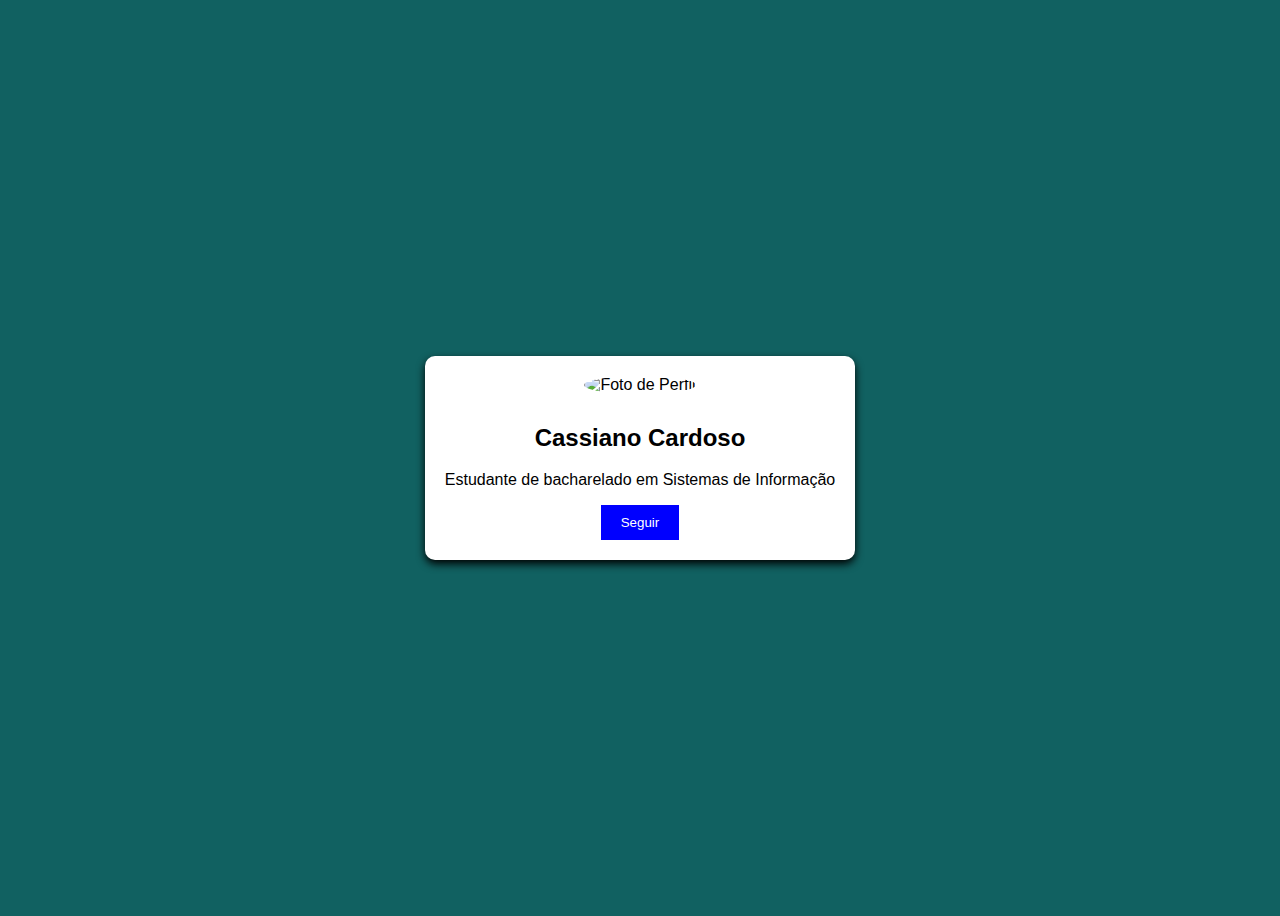
==== index.html @ 7ff00b2c "primeiro site" ====
<!DOCTYPE html> <!-- indica que o documento é HTML5-->
<html lang="en">
    <head>
        <meta charset="UTF-8"> <!-- sistema de codificação do português-->
        <!-- largura da página será a largura do dispositivo -->
        <meta name="viewport" content="width=device-width, initial-scale=1.0">
        <title> Cartão de Apresentação </title>
        <!-- faz referencia ao arquivo css-->
        <!-- rel é para designar o tipo da relação, que é folha de estilo-->
        <!-- href é a referencia do hipertexto-->
        <link rel="stylesheet" href="css/styles.css" />
        <!-- faz refererência ao arquivo JS -->
        <script src="js/scripts.js"> </script>
           
  
    </head>
    <body>
        <div class="container"> <!-- divisão lógica de conteúdo -->
            <img class= "Foto" src="https://placehold.co/150" alt="Foto de Perfil"/>
            <!-- cabeçalho de nível 2-->
            <h2> Cassiano Cardoso </h2>
            <!-- parágrafo -->
            <p> Estudante de bacharelado em Sistemas de Informação </p> 
            <button onclick="mensagem()"> Seguir </button>
        </div>
    </body>
</html>
---- css/styles.css ----
body {
    /* fonte do texto */
    font-family: Arial, sans-serif;
    background-color: rgb(17, 97, 97);
    /* usa modelo FlexBox, conceito de caixa para posicionamento */
    display: flex;
    justify-content: center; /* centraliza na horizontal */
    height: 100vh; /* altura da página 100% da altura da página*/
    align-items: center; /* centraliza na vertical */

}
.container {
    background-color: white;
    padding: 20px; /* espaçamento interno */
    border-radius: 10px; /* borda */
    text-align: center; /* texto centralizado */
    box-shadow: 0 4px 8px; /* sombra */
}
button {
    background-color: blue;
    color: white;
    border: none;
    /* 10 abaixo e 20 esquerda e direita */
    padding: 10px 20px;
}
/* ao passar o mouse em cima do botão */
button:hover {
    background-color: rgb(7, 45, 150);
}
.Foto {
    border-radius: 50%;
    width: 100px;
    height: 100px;
    margin-bottom: 10px;
}
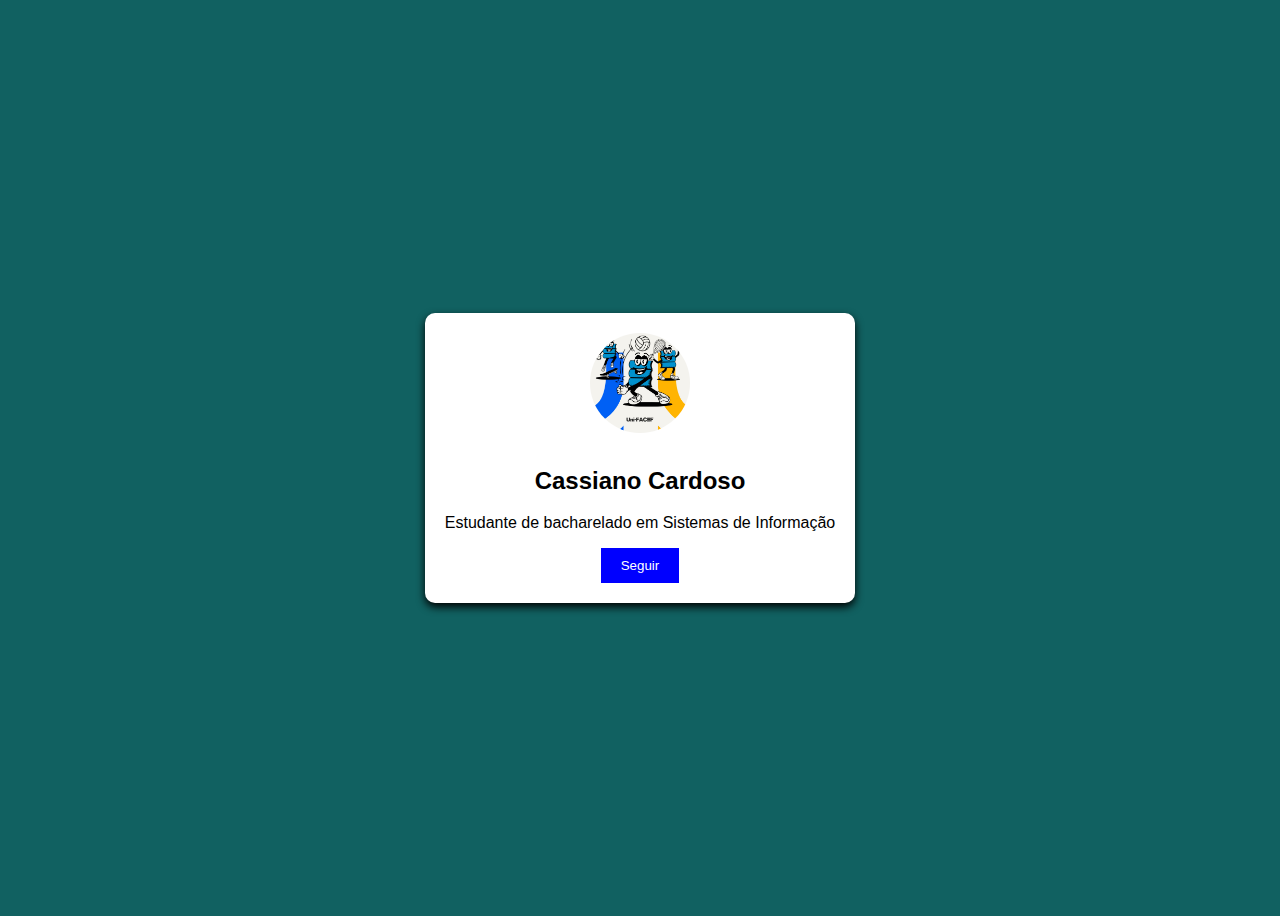
==== commit 82135d43: "imagem do trote" ====
--- a/index.html
+++ b/index.html
@@ -16,7 +16,7 @@
     </head>
     <body>
         <div class="container"> <!-- divisão lógica de conteúdo -->
-            <img class= "Foto" src="https://placehold.co/150" alt="Foto de Perfil"/>
+            <img class= "Foto" src="img/trote.jpg" alt="Foto de Perfil"/>
             <!-- cabeçalho de nível 2-->
             <h2> Cassiano Cardoso </h2>
             <!-- parágrafo -->
